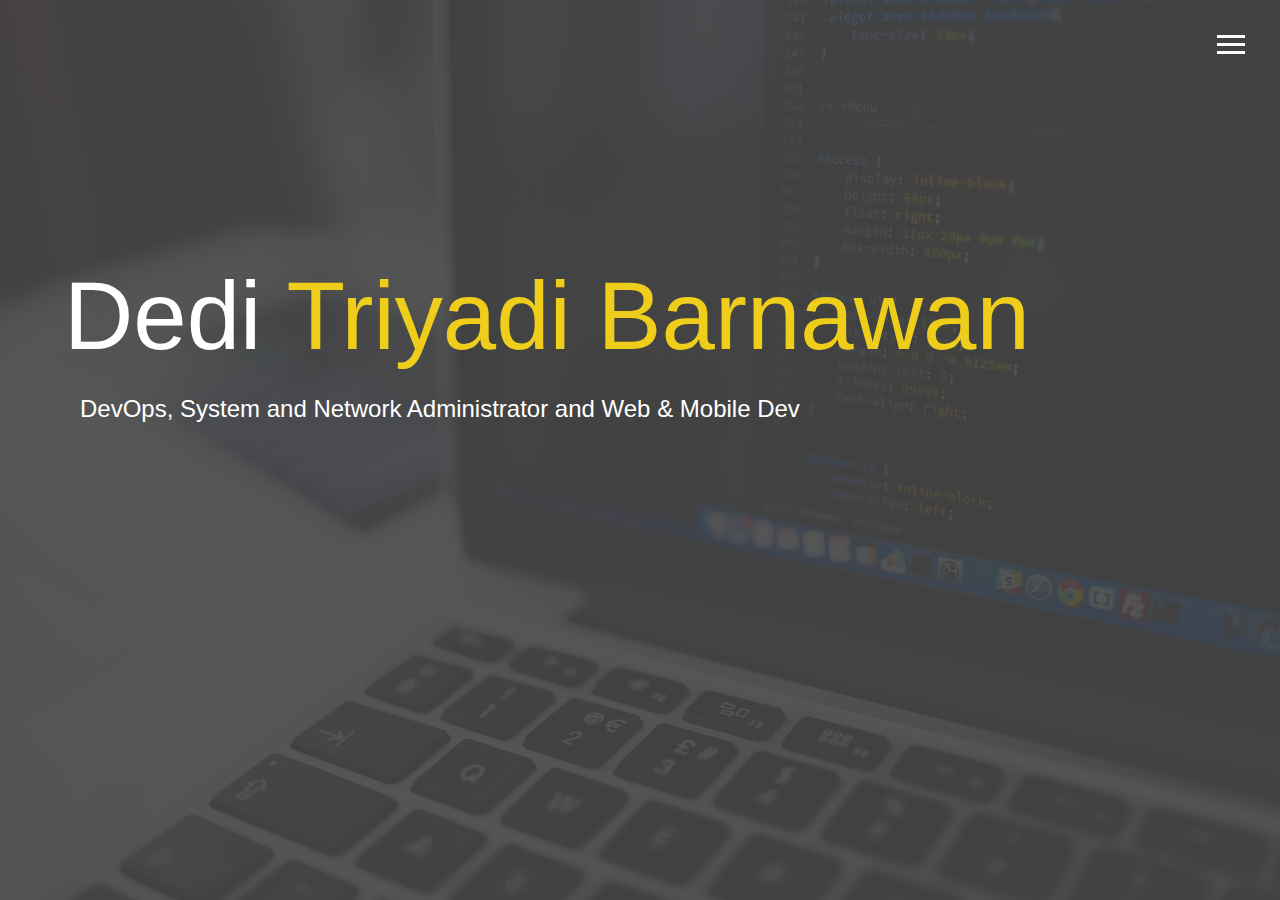
==== index.html @ 2e1ea105 "web portfolio" ====
<!DOCTYPE html>
<html lang="en">

<head>
  <meta charset="UTF-8">
  <meta name="viewport" content="width=device-width, initial-scale=1.0">
  <meta http-equiv="X-UA-Compatible" content="ie=edge">
  <link rel="stylesheet" href="https://use.fontawesome.com/releases/v5.2.0/css/all.css" integrity="sha384-hWVjflwFxL6sNzntih27bfxkr27PmbbK/iSvJ+a4+0owXq79v+lsFkW54bOGbiDQ"
    crossorigin="anonymous">

  <link rel="stylesheet" href="css/main.css">
  <title>Welcome To My Portfolio</title>
</head>

<body id="bg-img">
  <header>
    <div class="menu-btn">
      <div class="btn-line"></div>
      <div class="btn-line"></div>
      <div class="btn-line"></div>
    </div>

    <nav class="menu">
      <div class="menu-branding">
        <div class="portrait"></div>
      </div>
      <ul class="menu-nav">
        <li class="nav-item current">
          <a href="index.html" class="nav-link">
            Home
          </a>
        </li>
        <li class="nav-item">
          <a href="about.html" class="nav-link">
            About Me
          </a>
        </li>
        <li class="nav-item">
          <a href="work.html" class="nav-link">
            My Work
          </a>
        </li>
        <li class="nav-item">
          <a href="contact.html" class="nav-link">
            How To Reach Me
          </a>
        </li>
      </ul>
    </nav>
  </header>

  <main id="home">
    <h1 class="lg-heading">
      Dedi
      <span class="text-secondary">Triyadi</span>
      <span class="text-secondary">Barnawan</span>
    </h1>
    <h2 class="sm-heading">
      DevOps, System and Network Administrator and Web & Mobile Dev
    </h2>
    <div class="icons">
      <a href="#!">
        <i class="fab fa-twitter fa-2x"></i>
      </a>
      <a href="#!">
        <i class="fab fa-facebook fa-2x"></i>
      </a>
      <a href="#!">
        <i class="fab fa-linkedin fa-2x"></i>
      </a>
      <a href="#!">
        <i class="fab fa-github fa-2x"></i>
      </a>
    </div>
  </main>

  <script src="js/main.js"></script>
</body>

</html>
---- css/main.css ----
.menu-btn {
  position: absolute;
  z-index: 3;
  right: 35px;
  top: 35px;
  cursor: pointer;
  transition: all 0.5s ease-out; }
  .menu-btn .btn-line {
    width: 28px;
    height: 3px;
    margin: 0 0 5px 0;
    background: #fff;
    transition: all 0.5s ease-out; }
  .menu-btn.close {
    transform: rotate(180deg); }
    .menu-btn.close .btn-line:nth-child(1) {
      transform: rotate(45deg) translate(5px, 5px); }
    .menu-btn.close .btn-line:nth-child(2) {
      opacity: 0; }
    .menu-btn.close .btn-line:nth-child(3) {
      transform: rotate(-45deg) translate(7px, -6px); }

.menu {
  position: fixed;
  top: 0;
  width: 100%;
  opacity: 0.9;
  visibility: hidden; }
  .menu.show {
    visibility: visible; }
  .menu-branding, .menu-nav {
    display: flex;
    flex-flow: column wrap;
    align-items: center;
    justify-content: center;
    float: left;
    width: 50%;
    height: 100vh;
    overflow: hidden; }
  .menu-nav {
    margin: 0;
    padding: 0;
    background: #373737;
    list-style: none;
    transform: translate3d(0, -100%, 0);
    transition: all 0.5s ease-out; }
    .menu-nav.show {
      transform: translate3d(0, 0, 0); }
  .menu-branding {
    background: #444;
    transform: translate3d(0, 100%, 0);
    transition: all 0.5s ease-out; }
    .menu-branding.show {
      transform: translate3d(0, 0, 0); }
    .menu-branding .portrait {
      width: 250px;
      height: 250px;
      background: url("../img/portrait.png");
      border-radius: 50%;
      border: solid 3px #eece1a; }
  .menu .nav-item {
    transform: translate3d(600px, 0, 0);
    transition: all 0.5s ease-out; }
    .menu .nav-item.show {
      transform: translate3d(0, 0, 0); }
    .menu .nav-item.current > a {
      color: #eece1a; }
  .menu .nav-link {
    display: inline-block;
    position: relative;
    font-size: 30px;
    text-transform: uppercase;
    padding: 1rem 0;
    font-weight: 300;
    color: #fff;
    text-decoration: none;
    transition: all 0.5s ease-out; }
    .menu .nav-link:hover {
      color: #eece1a; }

.nav-item:nth-child(1) {
  transition-delay: 0.1s; }

.nav-item:nth-child(2) {
  transition-delay: 0.2s; }

.nav-item:nth-child(3) {
  transition-delay: 0.3s; }

.nav-item:nth-child(4) {
  transition-delay: 0.4s; }

* {
  box-sizing: border-box; }

body {
  /*background: #444;*/
  /*background: #013243;*/
  background: #1C2A39;
  color: #fff;
  height: 100%;
  margin: 0;
  font-family: 'Segoe UI', Tahoma, Geneva, Verdana, sans-serif;
  line-height: 1.5; }
  body#bg-img {
    background: url(../img/background.jpg);
    background-attachment: fixed;
    background-size: cover; }
    body#bg-img:after {
      content: '';
      position: absolute;
      top: 0;
      right: 0;
      width: 100%;
      height: 100%;
      z-index: -1;
      background: rgba(68, 68, 68, 0.9); }

h1,
h2,
h3 {
  margin: 0;
  font-weight: 400; }
  h1.lg-heading,
  h2.lg-heading,
  h3.lg-heading {
    font-size: 6rem; }
  h1.sm-heading,
  h2.sm-heading,
  h3.sm-heading {
    margin-bottom: 2rem;
    padding: 0.2rem 1rem;
    background: rgba(, 73, 73, 0.5); }

a {
  color: #fff;
  text-decoration: none; }

header {
  position: fixed;
  z-index: 2;
  width: 100%; }

.text-secondary {
  color: #eece1a; }

main {
  padding: 4rem;
  min-height: calc(100vh - 60px); }
  main .icons {
    margin-top: 1rem; }
    main .icons a {
      padding: 0.4rem; }
      main .icons a:hover {
        color: #eece1a;
        transition: all 0.5s ease-out; }
  main#home {
    overflow: hidden; }
    main#home h1 {
      margin-top: 20vh; }

.about-info {
  display: grid;
  grid-gap: 30px;
  grid-template-areas: 'bioimage bio bio' 'job1 job2 job3';
  grid-template-columns: repeat(3, 1fr); }
  .about-info .bio-image {
    grid-area: bioimage;
    margin: auto;
    border-radius: 50%;
    border: #eece1a 3px solid; }
  .about-info .bio {
    grid-area: bio;
    font-size: 1.5rem; }
  .about-info .job-1 {
    grid-area: job1; }
  .about-info .job-2 {
    grid-area: job2; }
  .about-info .job-3 {
    grid-area: job3; }
  .about-info .job {
    /*background: #515151;*/
    background: #013243;
    padding: 0.5rem;
    border-bottom: #eece1a 5px solid; }

.projects {
  display: grid;
  grid-gap: 0.7rem;
  grid-template-columns: repeat(3, 1fr); }
  .projects img {
    width: 100%;
    border: 3px #fff solid; }
    .projects img:hover {
      opacity: 0.5;
      border-color: #eece1a;
      transition: all 0.5s ease-out; }

.boxes {
  display: flex;
  flex-wrap: wrap;
  justify-content: space-evenly;
  align-items: center;
  margin-top: 1rem; }
  .boxes div {
    font-size: 2rem;
    border: 3px #fff solid;
    padding: 1.5rem 2.5rem;
    margin-bottom: 3rem;
    transition: all 0.5s ease-out; }
    .boxes div:hover {
      padding: 0.5rem 1.5rem;
      background: #eece1a;
      color: #000; }
      .boxes div:hover span {
        color: #000; }

.btn, .btn-dark, .btn-light {
  display: block;
  padding: 0.5rem 1rem;
  border: 0;
  margin-bottom: 0.3rem; }
  .btn:hover, .btn-dark:hover, .btn-light:hover {
    background: #eece1a;
    color: #000; }

.btn-dark {
  background: black;
  color: #fff; }

.btn-light {
  background: #c4c4c4;
  color: #333; }

#main-footer {
  text-align: center;
  padding: 1rem;
  background: #2b2b2b;
  color: #fff;
  height: 60px; }

@media screen and (min-width: 1171px) {
  .projects {
    grid-template-columns: repeat(4, 1fr); } }

@media screen and (min-width: 769px) and (max-width: 1170px) {
  .projects {
    grid-template-columns: repeat(3, 1fr); } }

@media screen and (max-width: 768px) {
  main {
    align-items: center;
    text-align: center; }
    main .lg-heading {
      line-height: 1;
      margin-bottom: 1rem; }
  ul.menu-nav,
  div.menu-branding {
    float: none;
    width: 100%;
    min-height: 0; }
    ul.menu-nav.show,
    div.menu-branding.show {
      transform: translate3d(0, 0, 0); }
  .menu-nav {
    height: 75vh;
    transform: translate3d(-100%, 0, 0);
    font-size: 24px; }
  .menu-branding {
    height: 25vh;
    transform: translate3d(100%, 0, 0); }
    .menu-branding .portrait {
      background: url("../img/portrait_small.jpg");
      width: 150px;
      height: 150px; }
  .about-info {
    grid-template-areas: 'bioimage' 'bio' 'job1' 'job2' 'job3';
    grid-template-columns: 1fr; }
  .projects {
    grid-template-columns: repeat(2, 1fr); } }

@media screen and (max-width: 500px) {
  main {
    padding: 2rem; }
    main #home h1 {
      margin-top: 10vh; }
    main .lg-heading {
      margin-top: 1rem;
      font-size: 5rem; }
  .projects {
    grid-template-columns: 1fr; } }
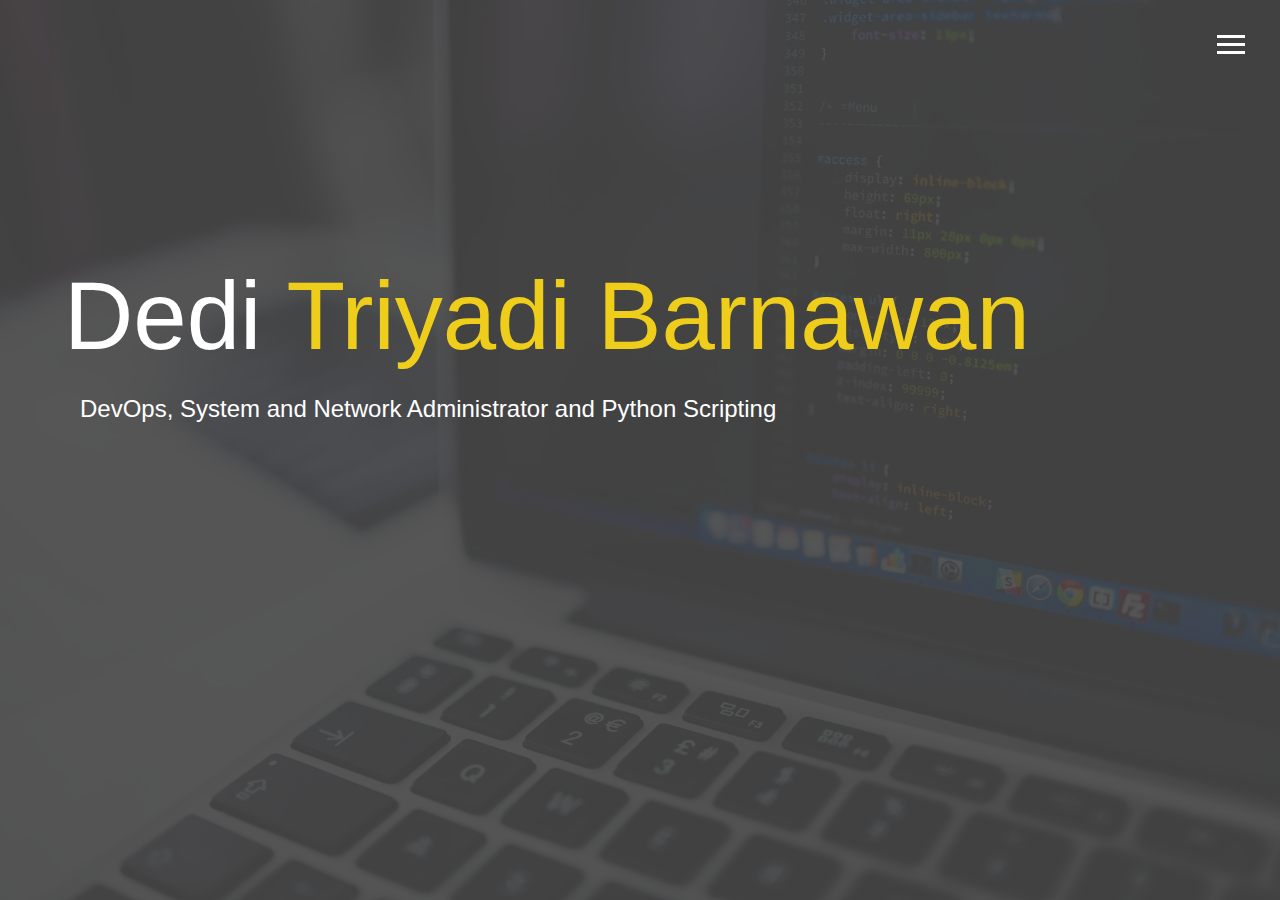
==== commit 846e2304: "rubah index" ====
--- a/index.html
+++ b/index.html
@@ -56,19 +56,19 @@
       <span class="text-secondary">Barnawan</span>
     </h1>
     <h2 class="sm-heading">
-      DevOps, System and Network Administrator and Web & Mobile Dev
+      DevOps, System and Network Administrator and Python Scripting
     </h2>
     <div class="icons">
-      <a href="#!">
+      <!-- <a href="#!">
         <i class="fab fa-twitter fa-2x"></i>
-      </a>
-      <a href="#!">
+      </a> -->
+      <a href="https://www.facebook.com/dedi.barnawan">
         <i class="fab fa-facebook fa-2x"></i>
       </a>
-      <a href="#!">
+      <a href="https://www.linkedin.com/in/dedi-triyadi/">
         <i class="fab fa-linkedin fa-2x"></i>
       </a>
-      <a href="#!">
+      <a href="https://github.com/deddybrdcoder">
         <i class="fab fa-github fa-2x"></i>
       </a>
     </div>
@@ -77,4 +77,4 @@
   <script src="js/main.js"></script>
 </body>
 
-</html>+</html>
